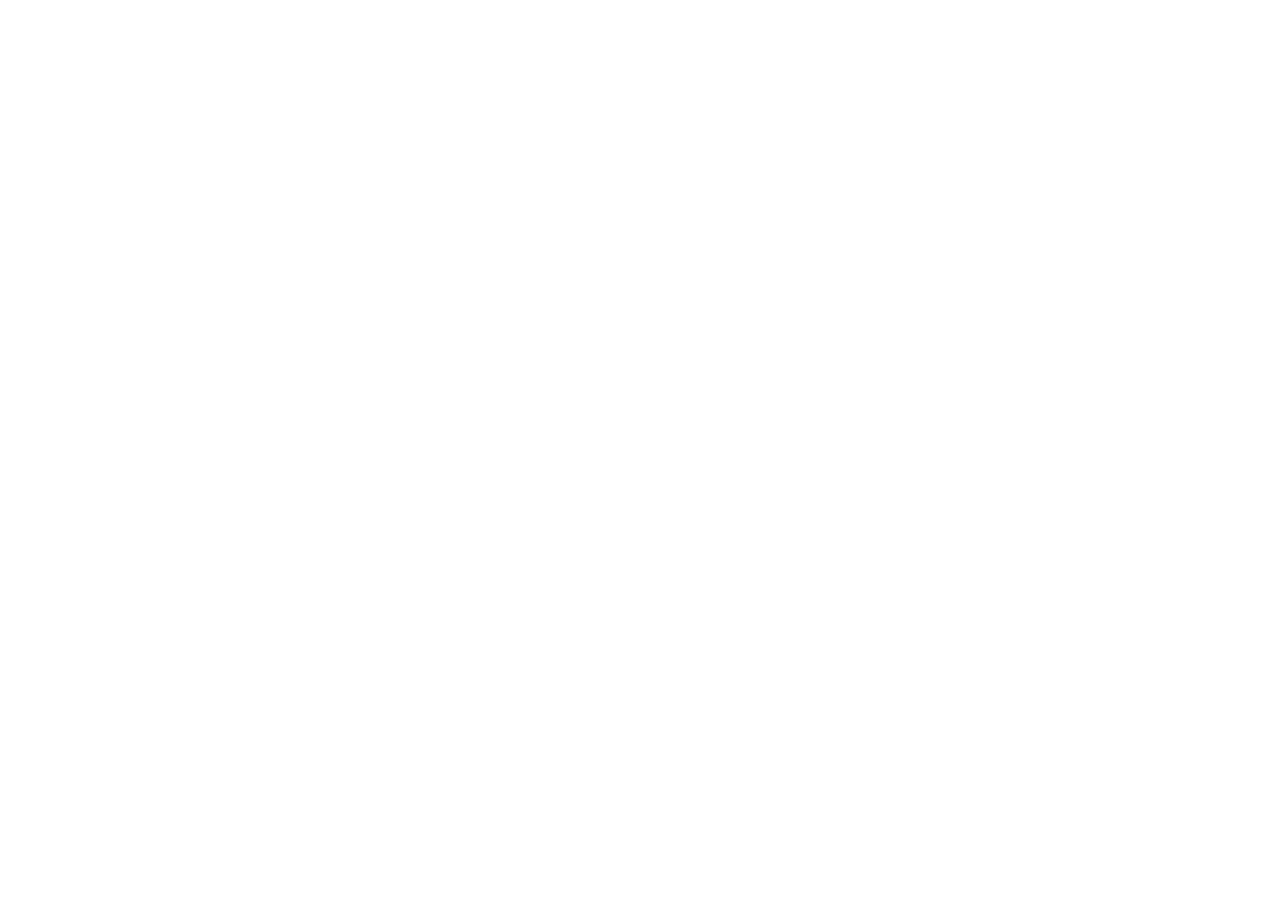
==== index.html @ f024a568 "+" ====
<!DOCTYPE html>
<html lang="en">

<head>
    <meta charset="UTF-8">
    <meta http-equiv="X-UA-Compatible" content="IE=edge">
    <meta name="viewport" content="width=device-width, initial-scale=1.0">
    <title>Lesson 03</title>
</head>

<body>
    <!-- <script src="./indexHW3.js"></script> -->
    <script src="./indexHW4.js"></script>
    <!-- <script src="./indexJS.js"></script> -->
</body>

</html>
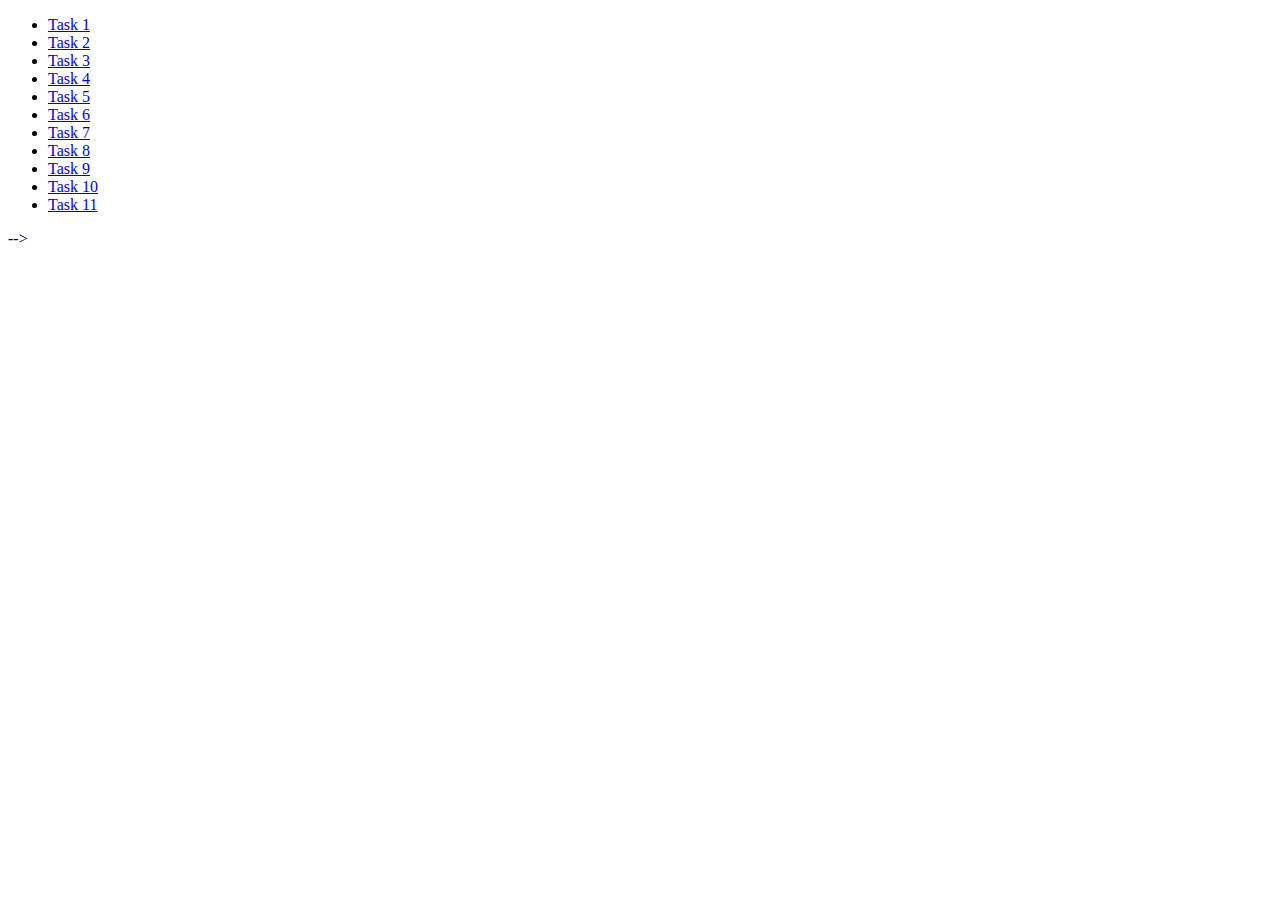
==== commit 73a44a9a: "add new files" ====
--- a/index.html
+++ b/index.html
@@ -9,9 +9,83 @@
 </head>
 
 <body>
+
+    <ul>
+        <li><a href="task-01.html">Task 1</a></li>
+        <li><a href="task-02.html">Task 2</a></li>
+        <li><a href="task-03.html">Task 3</a></li>
+        <li><a href="task-04.html">Task 4</a></li>
+        <li><a href="task-05.html">Task 5</a></li>
+        <li><a href="task-06.html">Task 6</a></li>
+        <li><a href="task-07.html">Task 7</a></li>
+        <li><a href="task-08.html">Task 8</a></li>
+        <li><a href="task-09.html">Task 9</a></li>
+        <li><a href="task-10.html">Task 10</a></li>
+        <li><a href="task-11.html">Task 11</a></li>
+    </ul>
+<!-- 
+    <p><a href="index.html">Go back</a></p> --> -->
+    
+     <!-- <form class="feedback-form" autocomplete="off">
+        <label>
+            min price
+            <input type="number" name="min" class="min" autofocus />
+        </label>
+        <label>
+            max price
+            <input type="number" name="max" class="max" autofocus />
+            <!-- <textarea name="message" rows="8"></textarea> -->
+        <!-- </label>
+        <button type="button" class="btn">Submit</button>
+        <p class="message"></p>
+
+    </form> 
+     -->
+    <!-- Таймер -->
+    <!-- <input type="text" id="datetime-picker" />
+    <button type="button" data-start>Start</button>
+    
+    <div class="timer">
+        <div class="field">
+            <span class="value" data-days>00</span>
+            <span class="label">Days</span>
+        </div>
+        <div class="field">
+            <span class="value" data-hours>00</span>
+            <span class="label">Hours</span>
+        </div>
+        <div class="field">
+            <span class="value" data-minutes>00</span>
+            <span class="label">Minutes</span>
+        </div>
+        <div class="field">
+            <span class="value" data-seconds>00</span>
+            <span class="label">Seconds</span>
+        </div>
+    </div> -->
+
+    <!-- <ul class="list"></ul>
+
+    <form action="" class="form">
+        <select name="" id="" class="category">
+            <option value="business">business</option>
+            <option value="entertainment">entertainment</option>
+            <option value=""></option>
+            <option value=""></option>
+            <option value=""></option>
+        </select>
+        <input type="text" placeholder="Statey" class="input">
+        <button class="serch" type="submit">Poshuk</button>
+    </form>
+
+    <h2 class="counter"></h2> -->
+
+
     <!-- <script src="./indexHW3.js"></script> -->
-    <script src="./indexHW4.js"></script>
-    <!-- <script src="./indexJS.js"></script> -->
+    <!-- <script src="./indexHW4.js"></script> -->
+    <script src="./indexJS.js"></script>
+    <!-- <script src="./indexHW5.js"></script> -->
+    <!-- <script src="./indexHW10.js"></script> -->
 </body>
 
 </html>